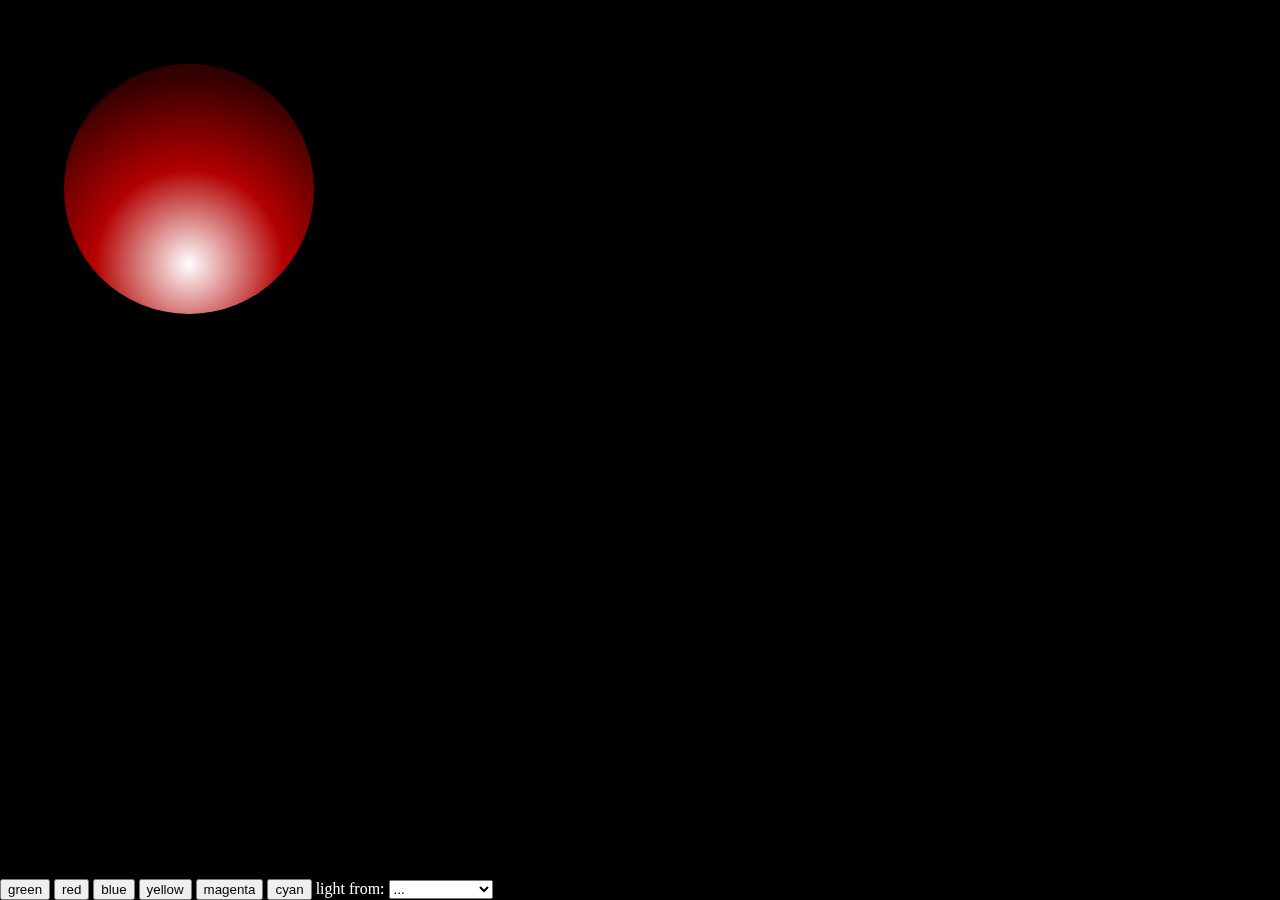
==== index.html @ 89c7e9d9 "Update index.html" ====
<!DOCTYPE html>
<html>
<head>
   <script src="https://garevna.github.io/Radial-Gradient.github.io/radialGradient.js"></script>
   <style>
    body { background-color: black; color:white; margin:0; padding:5%; }
    .sphere {
        width:250px;
        height:250px;
        border-radius:100%;
        background-image: radial-gradient(circle farthest-corner at 50% 80%, #fff 0%, rgba(255, 0, 0, 0.7) 40%, #300 80%);
    }
    nav {
	      position:fixed;
	      bottom:0;
        left:0;
    }
   </style>
</head>
<body>
<div class="sphere" id = "sphere"></div>
<nav>
  <button onclick = "color = 1; document.getElementById('sphere').style.background = getWebkitRadialGradient ( diam, color, lightFrom );">
  green
  </button>
  <button onclick = "color = 0; document.getElementById('sphere').style.background = getWebkitRadialGradient ( diam, color, lightFrom );">
  red
  </button>
  <button onclick = "color = 2; document.getElementById('sphere').style.background = getWebkitRadialGradient ( diam, color, lightFrom );">
  blue
  </button>
  <button onclick = "color = [0,1]; document.getElementById('sphere').style.background = getWebkitRadialGradient ( diam, color, lightFrom );">
  yellow
  </button>
  <button onclick = "color = [0,2]; document.getElementById('sphere').style.background = getWebkitRadialGradient ( diam, color, lightFrom );">
  magenta
  </button>
  <button onclick = "color = [1,2]; document.getElementById('sphere').style.background = getWebkitRadialGradient ( diam, color, lightFrom );">
  cyan
  </button>
  
  light from:
  <select onchange = "lightFrom = this.value; document.getElementById('sphere').style.background = getWebkitRadialGradient ( diam, color, lightFrom );">
    <option value="">...</option>
    <option value="center_center">center center</option>
    <option value="top_center">top center</option>
    <option value="top_right">top right</option>
    <option value="top_left">top left</option>
    <option value="bottom_center">bottom center</option>
    <option value="bottom_right">bottom right</option>
    <option value="bottom_left">bottom left</option>
  </select>
</nav>
<script>
	var diam = 200;
	var color = [1];
	var lightFrom = "bottom_center";
</script>
</body>
</html>
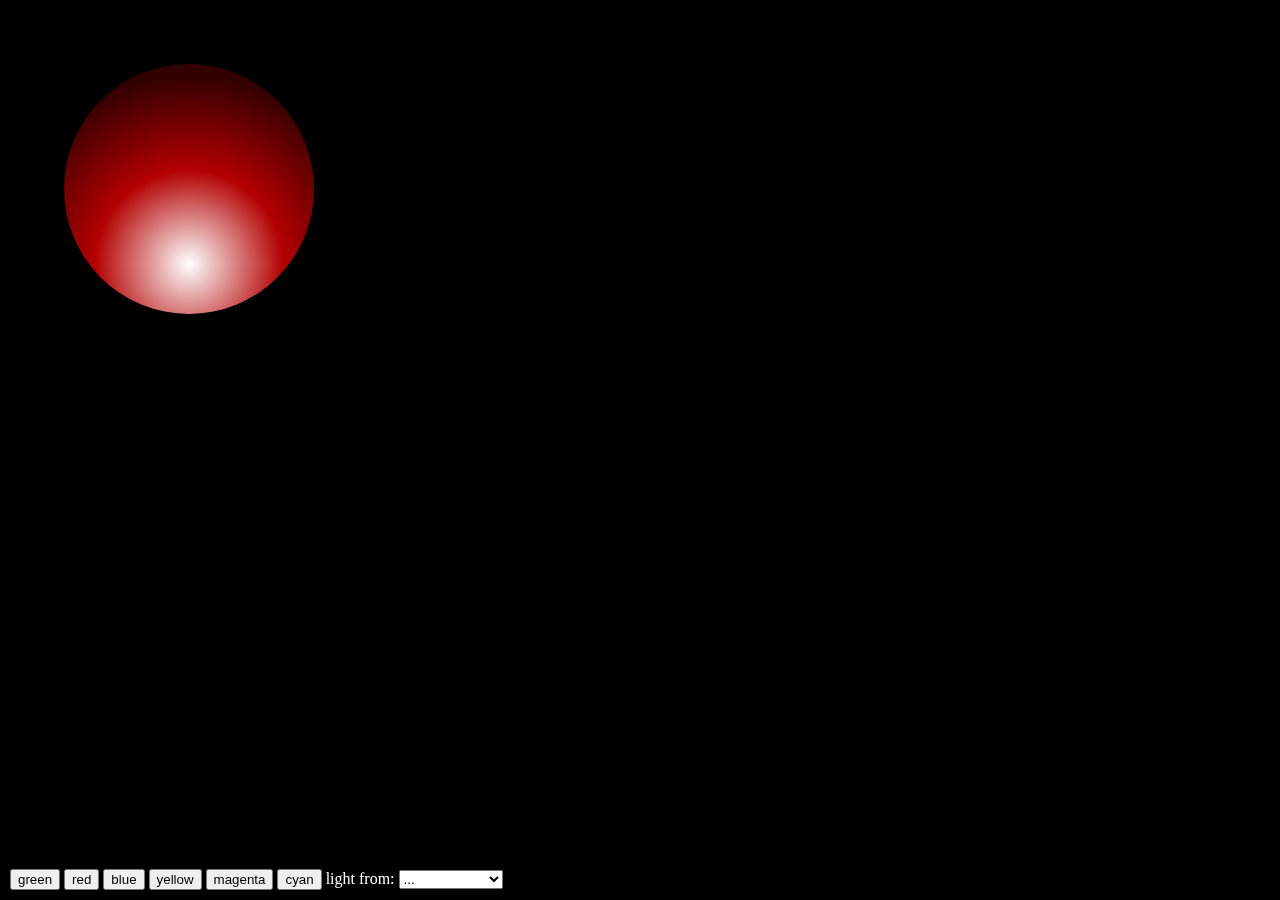
==== commit 6da2c968: "Update index.html" ====
--- a/index.html
+++ b/index.html
@@ -11,9 +11,10 @@
         background-image: radial-gradient(circle farthest-corner at 50% 80%, #fff 0%, rgba(255, 0, 0, 0.7) 40%, #300 80%);
     }
     nav {
-	      position:fixed;
-	      bottom:0;
-        left:0;
+	position:fixed;
+	bottom:10px;
+        left:10px;
+	font-size:16px;
     }
    </style>
 </head>
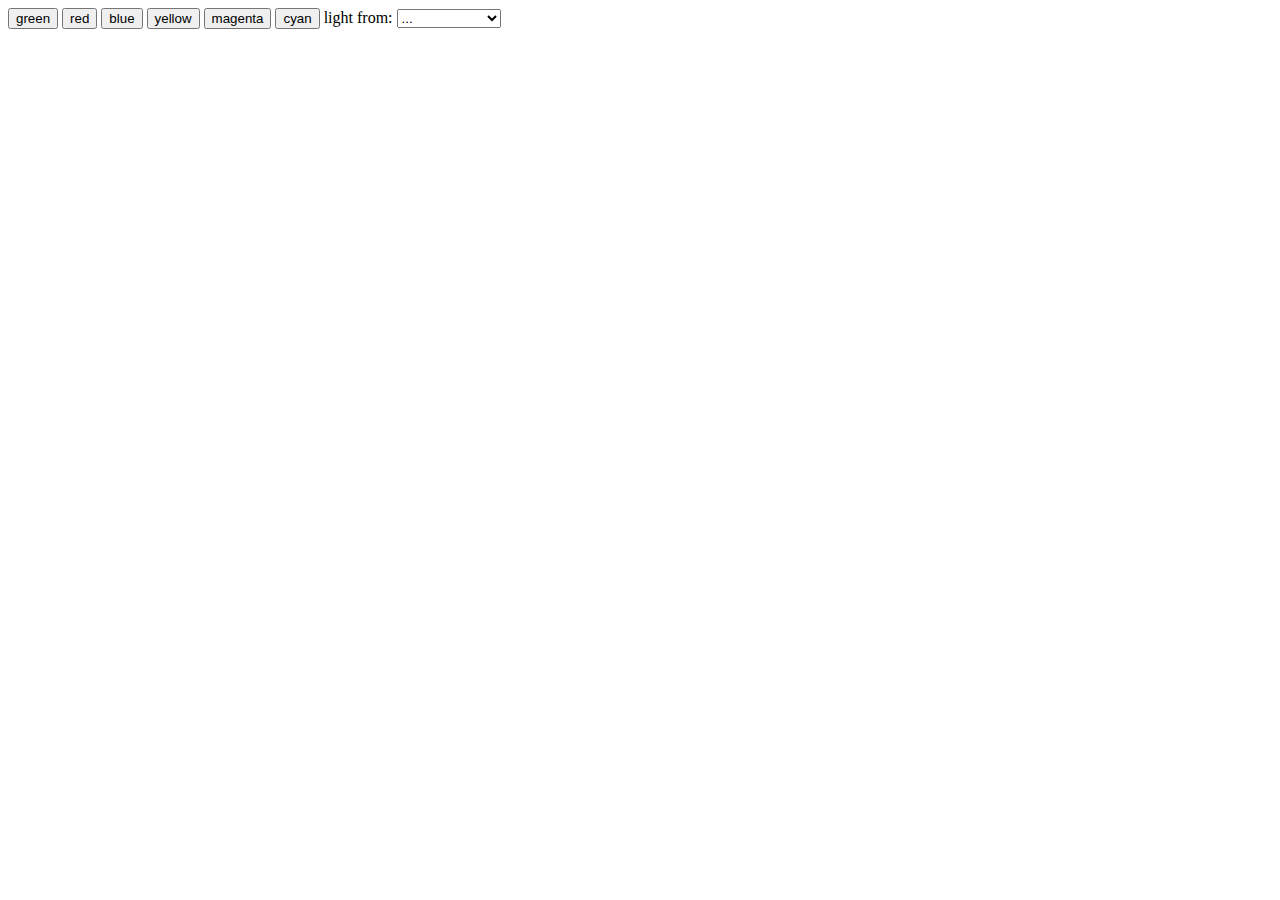
==== commit 117aab30: "Update index.html" ====
--- a/index.html
+++ b/index.html
@@ -1,22 +1,9 @@
 <!DOCTYPE html>
 <html>
 <head>
+   <meta name="viewport" content="width=device-width, initial-scale=1.0"/>
+   <link rel="stylesheet" src="https://garevna.github.io/Radial-Gradient.github.io/style.css"/>
    <script src="https://garevna.github.io/Radial-Gradient.github.io/radialGradient.js"></script>
-   <style>
-    body { background-color: black; color:white; margin:0; padding:5%; }
-    .sphere {
-        width:250px;
-        height:250px;
-        border-radius:100%;
-        background-image: radial-gradient(circle farthest-corner at 50% 80%, #fff 0%, rgba(255, 0, 0, 0.7) 40%, #300 80%);
-    }
-    nav {
-	position:fixed;
-	bottom:10px;
-        left:10px;
-	font-size:16px;
-    }
-   </style>
 </head>
 <body>
 <div class="sphere" id = "sphere"></div>
